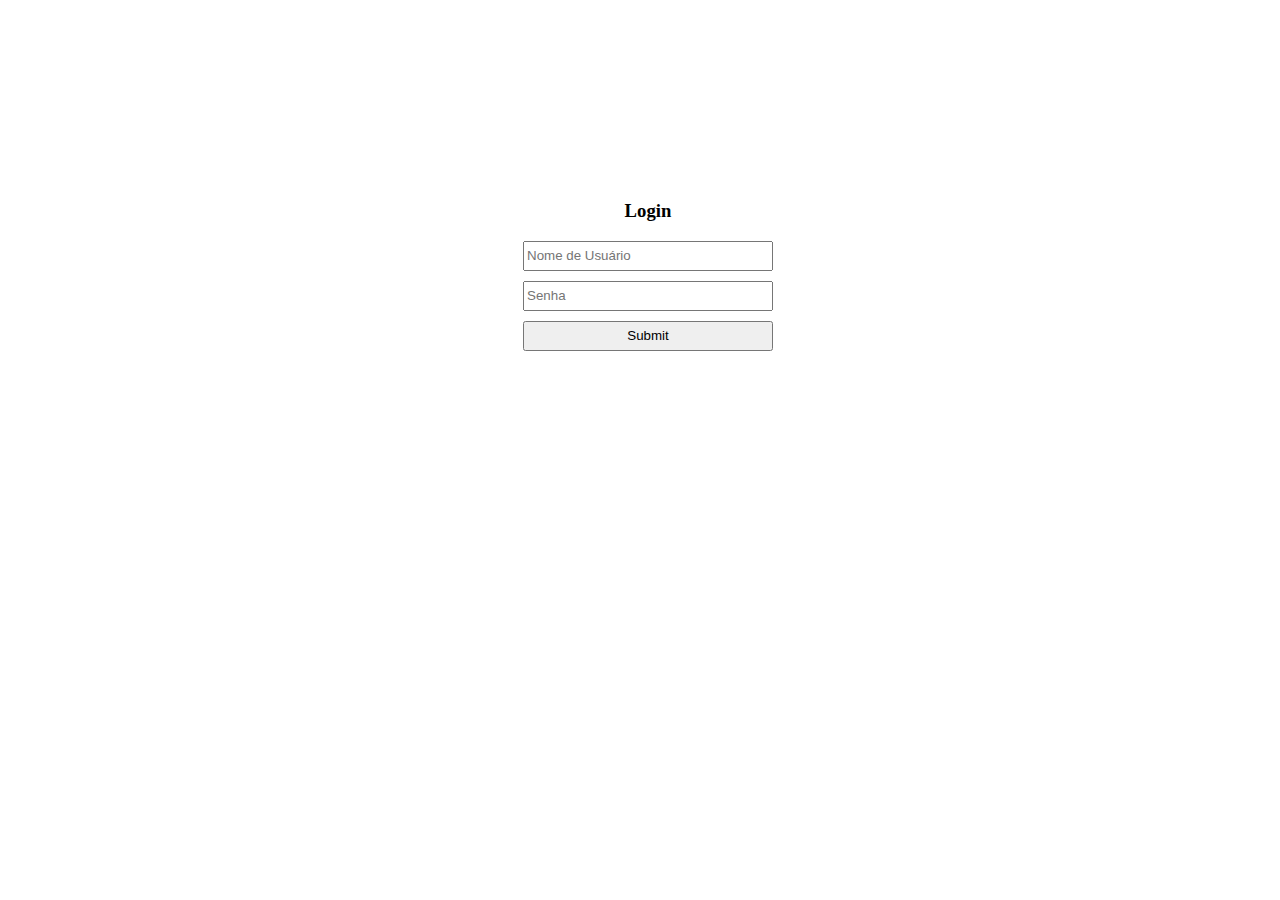
==== FormularioDeLogin/index.html @ 0645b476 "tutotial de formulario" ====
<!DOCTYPE html>
<html lang="pt-br">
<head>
    <meta charset="UTF-8">
    <meta name="viewport" content="width=device-width, initial-scale=1.0">
    <link rel="stylesheet" href="style.css">
    <script src="script.js"></script>
    <title>Login JS</title>
</head>
<body>
    
    <form>
        <h3>Login</h3>
        <input type="text" placeholder="Nome de Usuário" id="login">
        <input type="password" placeholder="Senha" id="password">
        <input type="submit" onclick="logar(); return false;">
    </form>


</body>
</html>
---- FormularioDeLogin/style.css ----
*{
    box-sizing: border-box;
}

body{
    width: 100%;
    height: 100%;
}

form{
    width: 300px;
    margin: 200px auto;
    text-align: center;
}

input{
    display: block;
    margin: 10px auto;
    width: 250px;
    height: 30px;
}
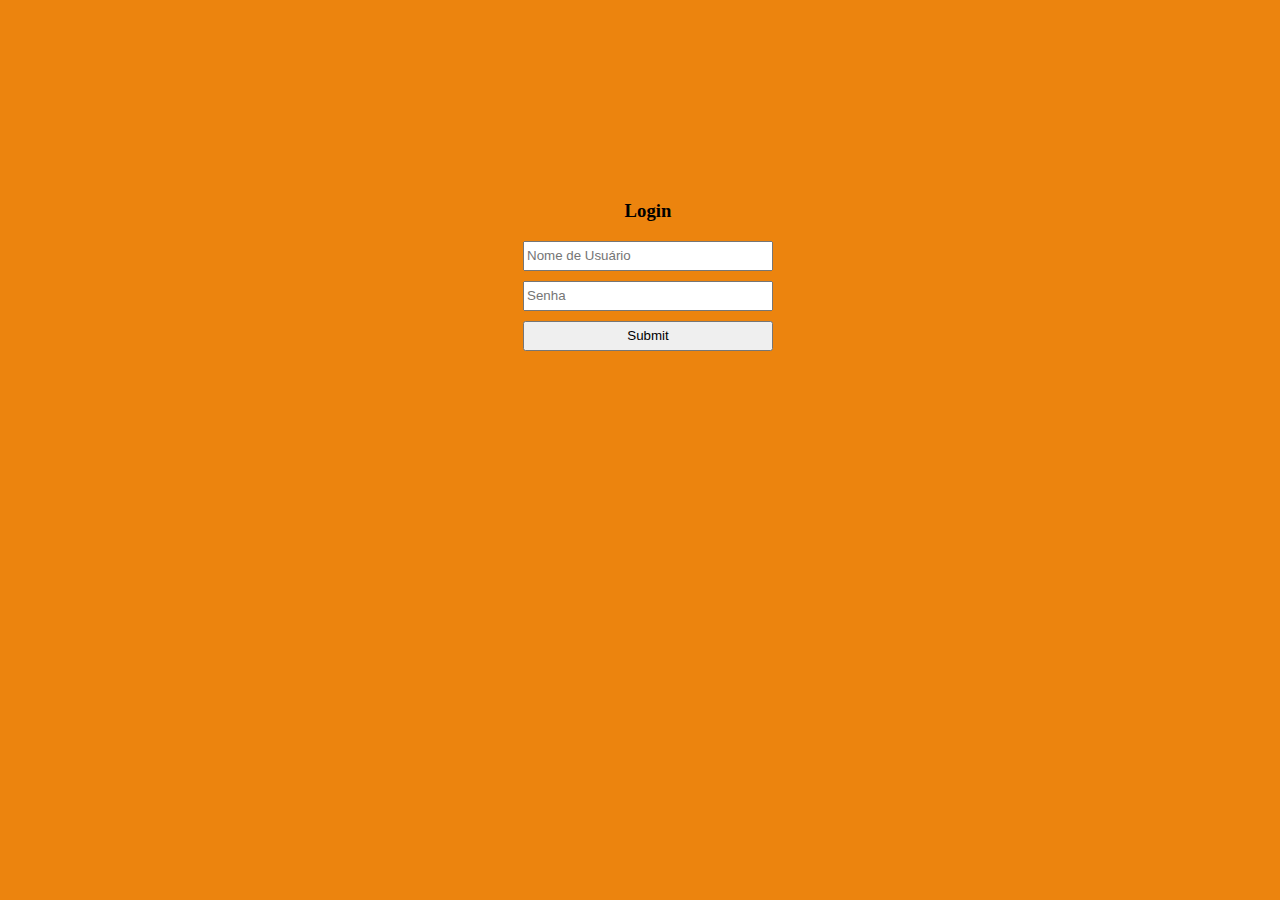
==== commit 78ea2496: "commit" ====
--- a/FormularioDeLogin/index.html
+++ b/FormularioDeLogin/index.html
@@ -1,6 +1,11 @@
 <!DOCTYPE html>
 <html lang="pt-br">
 <head>
+    <style>
+        body{
+            background-color: rgb(236, 132, 14);
+        }
+    </style>
     <meta charset="UTF-8">
     <meta name="viewport" content="width=device-width, initial-scale=1.0">
     <link rel="stylesheet" href="style.css">
